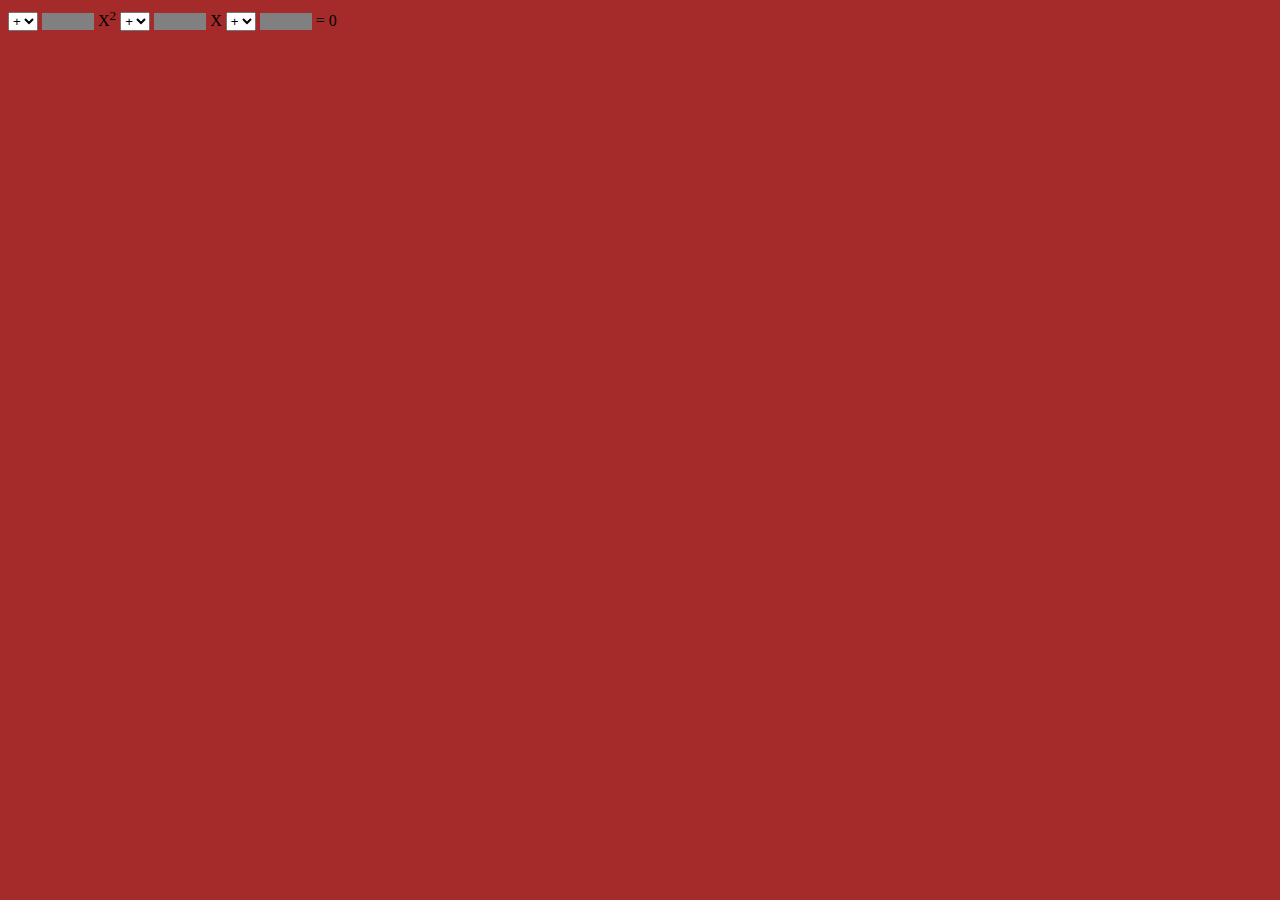
==== eq2g.html @ 4eb63617 "Add files via upload" ====
<!DOCTYPE html>
<html lang="en">
<head>
    <meta charset="UTF-8">
    <meta http-equiv="X-UA-Compatible" content="IE=edge">
    <meta name="viewport" content="width=device-width, initial-scale=1.0">
    <title>Document</title>
    <script src="./script/principal.js"></script>
    <link rel="stylesheet" href="./css/estilo.css">
</head>
<body>

    <section class="eq2grau">

        <div id="equacao">
            <select name="sinal_a" id="sinal_a">
                <option value="+" selected>+</option>
                <option value="-">-</option>
            </select>
            <input class="entrada" type="number" id="valor_a">
            <span>X<sup>2</sup></span>

            <select name="sinal_b" id="sinal_b">
                <option value="+" selected>+</option>
                <option value="-">-</option>
            </select>
            <input class="entrada" type="number" id="valor_b">
            <span>X</span>

            <select name="sinal_c" id="sinal_c">
                <option value="+" selected>+</option>
                <option value="-">-</option>
            </select>
            <input class="entrada" type="number" id="valor_c">
            <span> = 0</span>
        </div>

    </section>
    
</body>
</html>
---- css/estilo.css ----
body {
    background-color: brown;
}
.entrada{
    width: 48px;
    background-color: gray;
    border: none;
    text-align: center;
}
.calc_simples {
    background-color: darkmagenta;
    padding: 5px;
    width: 200px;
    border-radius: 5px;
}
.display_simples {
    width: 100%;
    text-align: center;
}
#resultado {
    text-align: right;
}
.teclas {
    text-align: center;
}
button {
    width: 40px;
    height: 40px;
    margin: 3px;
}
#igual {
    background-color: rgb(217, 255, 0);
    color: rgb(0, 0, 0);
}
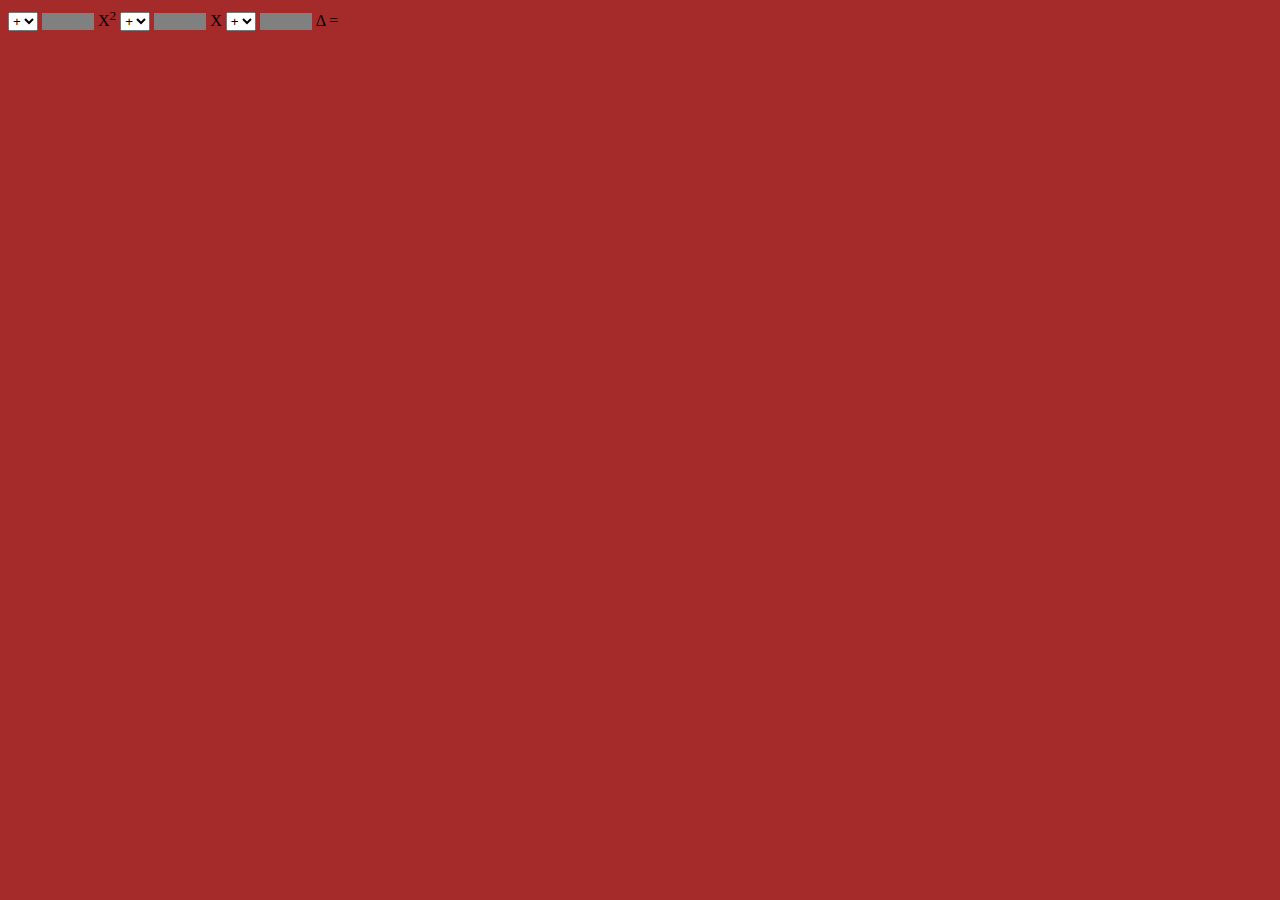
==== commit f021f42f: "Add files via upload" ====
--- a/eq2g.html
+++ b/eq2g.html
@@ -13,26 +13,28 @@
     <section class="eq2grau">
 
         <div id="equacao">
-            <select name="sinal_a" id="sinal_a">
+            <select name="sinal_a" onchange="set_sinal_a()" id="sinal_a">
                 <option value="+" selected>+</option>
                 <option value="-">-</option>
             </select>
-            <input class="entrada" type="number" id="valor_a">
+            <input class="entrada" type="number" onchange="set_sinal_a()" id="sinal_a">
             <span>X<sup>2</sup></span>
 
-            <select name="sinal_b" id="sinal_b">
+            <select name="sinal_b" onchange="set_sinal_b()" id="sinal_b" id="sinal_b">
                 <option value="+" selected>+</option>
                 <option value="-">-</option>
             </select>
-            <input class="entrada" type="number" id="valor_b">
+            <input class="entrada" type="number" onchange="set_sinal_b()" id="sinal_b" id="valor_b">
             <span>X</span>
 
-            <select name="sinal_c" id="sinal_c">
+            <select name="sinal_c" onchange="set_sinal_c()" id="sinal_c" id="sinal_c">
                 <option value="+" selected>+</option>
                 <option value="-">-</option>
             </select>
-            <input class="entrada" type="number" id="valor_c">
-            <span> = 0</span>
+            <input class="entrada" type="number" onchange="set_sinal_c()" id="sinal_c" id="valor_c">
+
+            &Delta; = <sapan id="delta"></sapan>
+            <span id="raiz"></span>
         </div>
 
     </section>
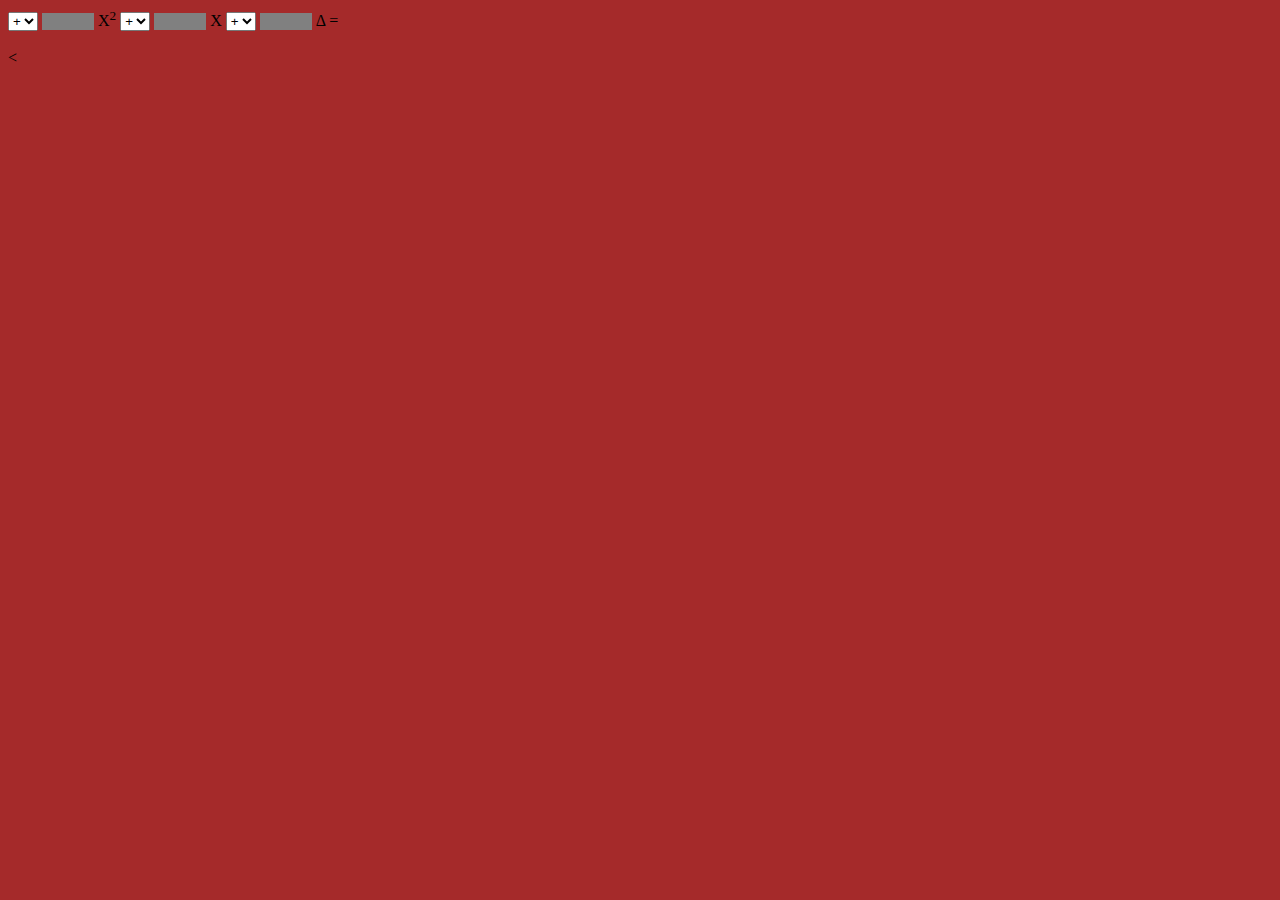
==== commit 91d9c93b: "Add files via upload" ====
--- a/eq2g.html
+++ b/eq2g.html
@@ -33,7 +33,7 @@
             </select>
             <input class="entrada" type="number" onchange="set_sinal_c()" id="sinal_c" id="valor_c">
 
-            &Delta; = <sapan id="delta"></sapan>
+            &Delta; = <sapan id="delta"></sapan><br><br> <
             <span id="raiz"></span>
         </div>
 
